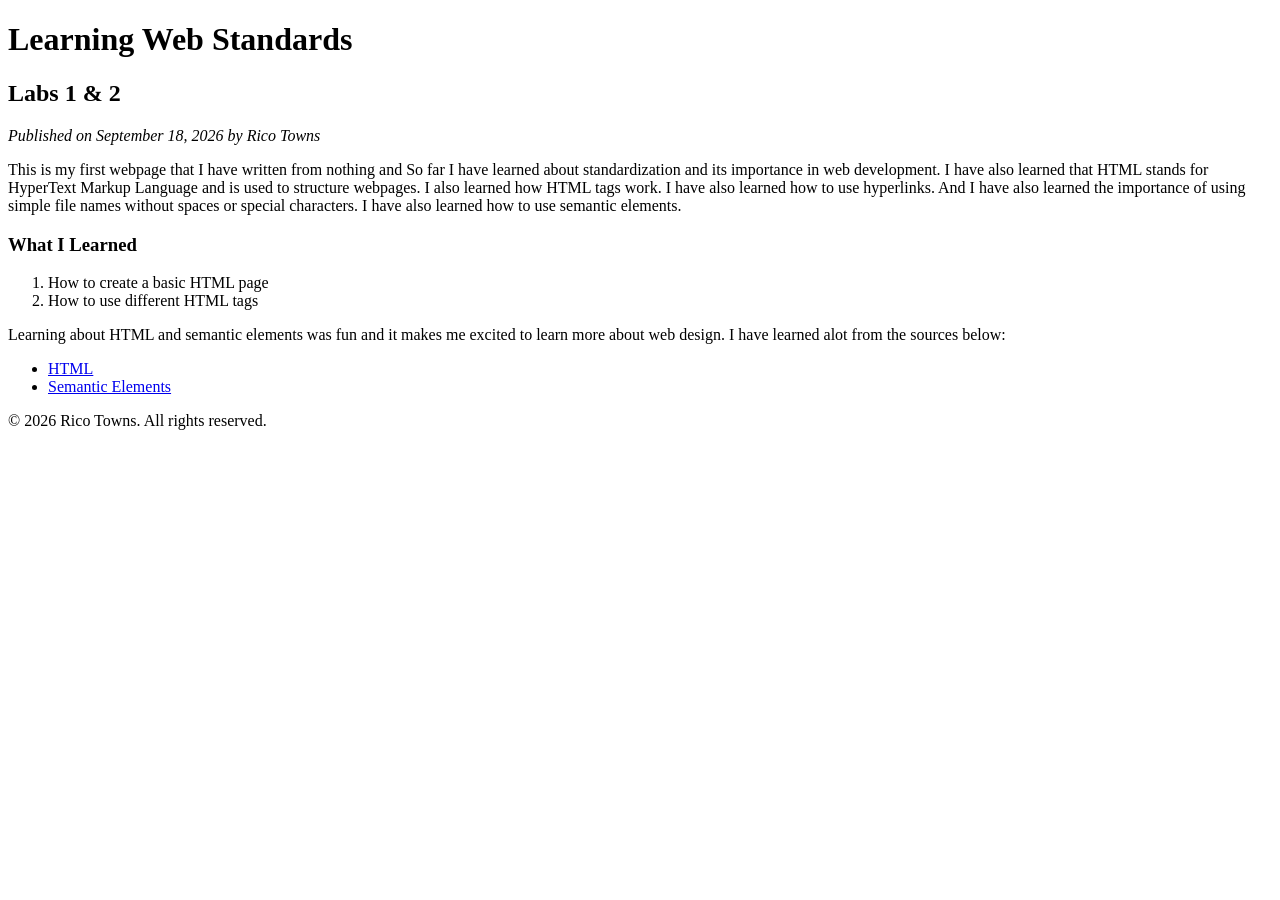
==== index.html @ 85a3d804 "Add files via upload" ====
<!DOCTYPE html>

<html lang="en">

    <head>

        <meta charset="UTF-8">


        <title>My First HTML Page</title>

    </head>

    <body>

        <header>

            <h1>Learning Web Standards</h1>

        </header>

        <main>

            <article>

                <h2>Labs 1 & 2</h2>

                <p><i>Published on September 18, 2026 by Rico Towns </i></p>

                <p> This is my first webpage that I have written from nothing and So far I have learned about standardization
                 and its importance in web development. I have also learned that HTML stands for HyperText Markup Language and is used to structure webpages. 
                 I also learned how HTML tags work. I have also learned how to use hyperlinks. And I have also learned the importance of using simple file names
                 without spaces or special characters. I have also learned how to use semantic elements.

                </p>

            </article>

        </main>
        
        <section>
            <h3> What I Learned</h3>
            <ol>
                <li>How to create a basic HTML page</li>
                <li>How to use different HTML tags</li>
                
            </ol>

        </section>

        <div>

            <p>Learning about HTML and semantic elements was fun and it makes me 
                excited to learn more about web design. I have learned alot from the sources below:
            </p>

            <nav>
                <ul>
                    <li><a href="https://developer.mozilla.org/en-US/docs/Learn_web_development/Getting_started/Your_first_website/Creating_the_content">HTML</a></li>
                    <li><a href="https://www.w3schools.com/html/html5_semantic_elements.asp">Semantic Elements</a></li>
                </ul>
            </nav>

        </div>

        <footer>

            <p> &copy; 2026 Rico Towns. All rights reserved.</p>

        </footer>
    </body>
    

</html>
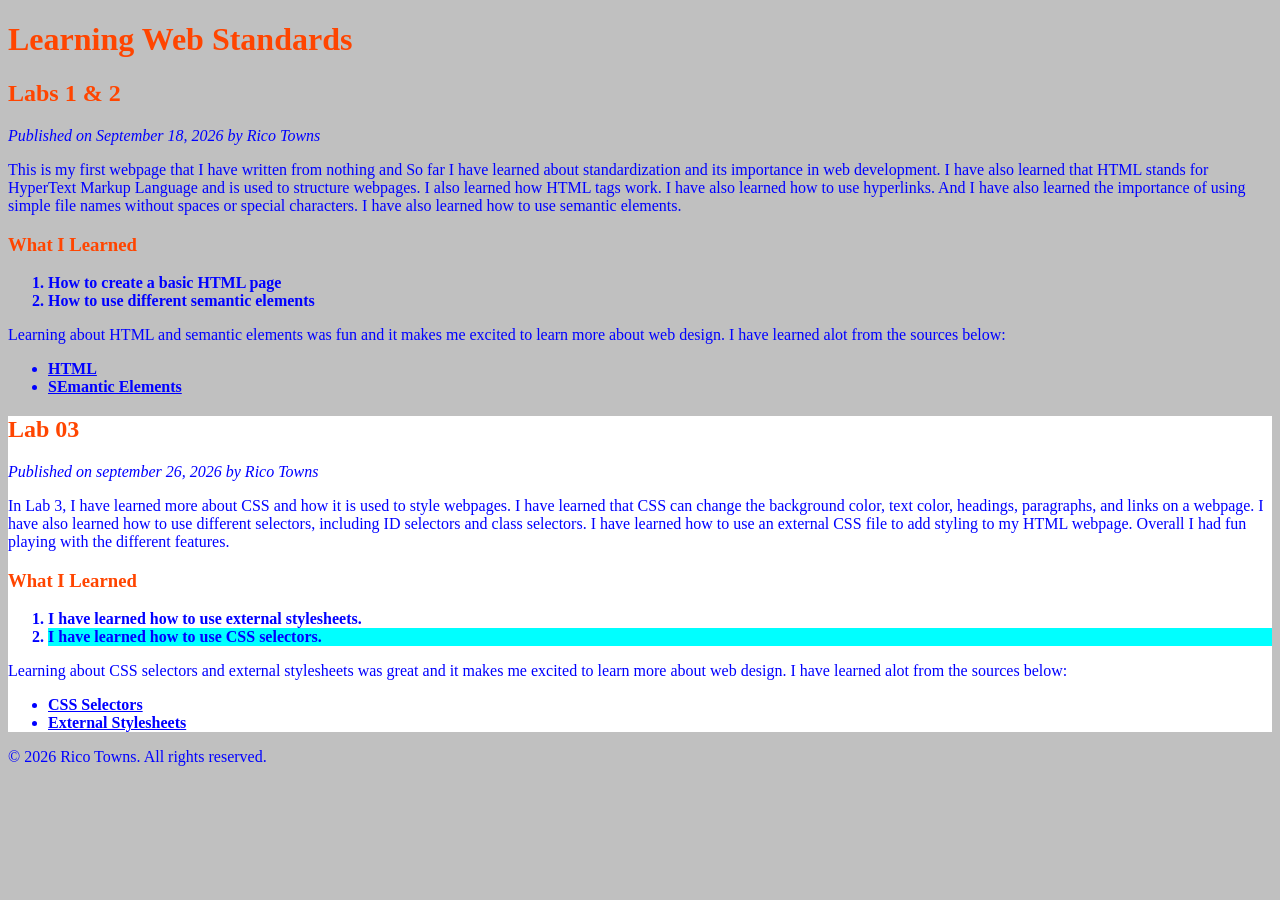
==== commit 3f7dcbe7: "Add files via upload" ====
--- a/index.html
+++ b/index.html
@@ -8,6 +8,8 @@
 
 
         <title>My First HTML Page</title>
+        
+        <link rel="stylesheet" href="style.css">
 
     </head>
 
@@ -34,34 +36,69 @@
 
                 </p>
 
+                <section>
+                    <h3> What I Learned</h3>
+                    <ol>
+                        <li>How to create a basic HTML page</li>
+                        <li>How to use different semantic elements</li>
+                        
+                    </ol>
+                    <p>Learning about HTML and semantic elements was fun and it makes me 
+                        excited to learn more about web design. I have learned alot from the sources below:
+                    </p>
+
+                </section>
+
+                <ul>
+                    <li><a href="https://developer.mozilla.org/en-US/docs/Learn_web_development/Getting_started/Your_first_website/Creating_the_content">HTML</a></li>
+                    <li><a href="https://www.w3schools.com/html/html5_semantic_elements.asp" >SEmantic Elements</a></li>
+                    
+                </ul>
+
+            </article>
+
+            <article id="lab03">
+                <h2>Lab 03 </h2>
+                <p><i>Published on september 26, 2026 by Rico Towns </i></p>
+                
+                <p> In Lab 3, I have learned more about CSS and how it is used to style webpages.
+                    I have learned that CSS can change the background color, text color, headings,
+                    paragraphs, and links on a webpage. I have also learned how to use different selectors, 
+                    including ID selectors and class selectors. I have learned how to use an external CSS file
+                    to add styling to my HTML webpage. Overall I had fun playing with the different features. </p>
+
+                <section>
+                    <h3> What I Learned</h3>
+                    <ol>
+                        <li>I have learned how to use external stylesheets. </li>
+                        <li class="special">I have learned how to use CSS selectors.</li>
+                        
+                    </ol>
+
+                </section>
+
+            <div>
+
+                <p>Learning about CSS selectors and external stylesheets was great and it makes me 
+                    excited to learn more about web design. I have learned alot from the sources below: 
+                </p>
+
+                
+                    <ul>
+                        <li><a href="https://www.w3schools.com/cssref/css_selectors.asp"> CSS Selectors</a></li>
+                        
+                        <li><a href= https://developer.mozilla.org/en-US/docs/Learn_web_development/Core/Styling_basics/Getting_started#adding_css_to_our_document>External Stylesheets</a></li>
+                    </ul>
+
+            </div>
+
+
+
             </article>
 
         </main>
-        
-        <section>
-            <h3> What I Learned</h3>
-            <ol>
-                <li>How to create a basic HTML page</li>
-                <li>How to use different HTML tags</li>
-                
-            </ol>
 
-        </section>
-
-        <div>
-
-            <p>Learning about HTML and semantic elements was fun and it makes me 
-                excited to learn more about web design. I have learned alot from the sources below:
-            </p>
-
-            <nav>
-                <ul>
-                    <li><a href="https://developer.mozilla.org/en-US/docs/Learn_web_development/Getting_started/Your_first_website/Creating_the_content">HTML</a></li>
-                    <li><a href="https://www.w3schools.com/html/html5_semantic_elements.asp">Semantic Elements</a></li>
-                </ul>
-            </nav>
-
-        </div>
+            
 
         <footer>
 
--- a/style.css
+++ b/style.css
@@ -0,0 +1,42 @@
+h1 {
+  color: orangered;
+}
+
+h2 {
+  color: orangered;
+}
+
+h3 {
+  color: orangered;
+}
+
+
+body { color: blue;
+  background-color: silver; 
+}
+
+#lab03 { color: blue;
+  background-color:white;
+}
+
+
+p, i { 
+  color: blue;
+}
+
+ol { 
+  color: blue;
+  font-weight: bold;
+}
+
+a { 
+  color:blue;
+  font-weight: bold; 
+}
+
+.special {
+  color: blue;
+  background-color:cyan;
+  font-weight: bold;
+}
+
